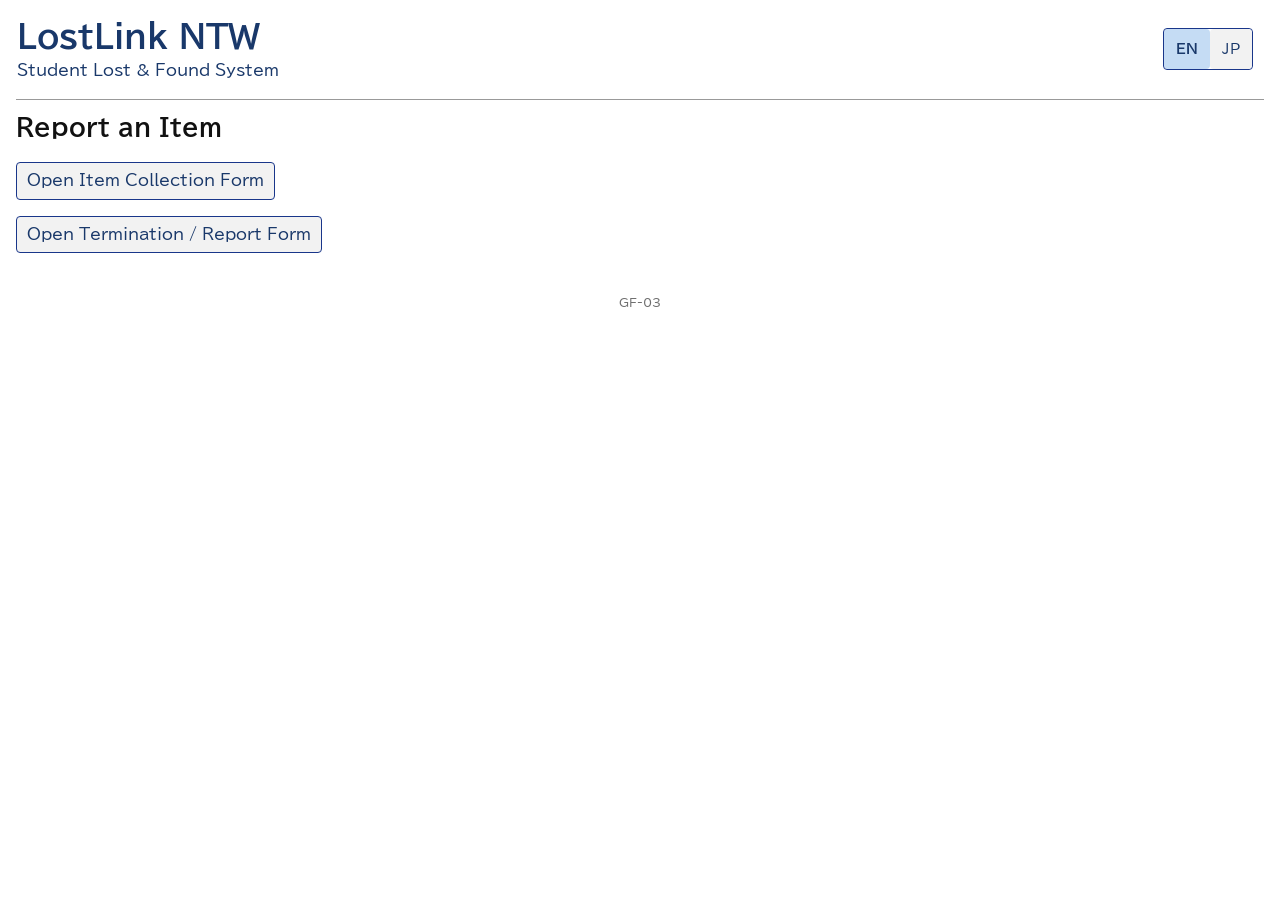
==== Collect.html @ 64d6e5ec "GF-03" ====
<!DOCTYPE html>

<html>

<head>

<meta charset="UTF-8">

<meta name="viewport" content="width=device-width, initial-scale=1.0">

<title>Report Item - PRJ LostLink</title>

<link rel="preconnect" href="https://fonts.googleapis.com">
<link rel="preconnect" href="https://fonts.gstatic.com" crossorigin>
<link href="https://fonts.googleapis.com/css2?family=BIZ+UDPGothic:wght@400;700&display=swap" rel="stylesheet">

<style>

    * {
        box-sizing: border-box;
    }

    body {
        margin: 0;
        padding: 16px;
        width: 100%;
        overflow-x: hidden;
        font-family: Arial, sans-serif;
    }

    @media (max-width: 600px) {
        body {
            padding: 12px;
        }
    }

    /* ================================
       TOP BAR
       ================================ */

    .top-bar {
        display: flex;
        justify-content: space-between;
        align-items: center;
        width: 100%;
    }

    .nexus {
        text-align: left;
    }

    .nexus h1 {
        margin: 0;
        line-height: 1.1;
    }

    .nexus p {
        margin: 0;
        line-height: 1.1;
    }

    /* ================================
       LANGUAGE BUTTONS
       ================================ */

    .language-box {
        display: flex;
        border: 1px solid black;
        margin-left: 10px;
        overflow: hidden;
    }

    .language-box button {
        border: none;
        background: white;
        color: black;
        padding: 6px 10px;
        font-size: 14px;
        cursor: pointer;
    }

    .language-box button.selected {
        background: rgba(25, 118, 210, 0.25);
        color: black;
    }

    /* ================================
       VERSION
       ================================ */

    .version-label {
        text-align: center;
        margin-top: 30px;
        padding: 10px;
        font-size: 12px;
        opacity: 0.6;
    }

</style>

<link rel="stylesheet" href="site-theme.css">

</head>

<body>

<!-- ================================
     TOP BAR
     ================================ -->

<div class="top-bar">

<div class="nexus">

    <h1>
        <a id="pageTitle" href="index.html">LostLink NTW</a>
    </h1>

    <p id="subTitle">
        Student Lost &amp; Found System
    </p>

</div>

<div class="language-box">

    <button id="enButton"
        onclick="setLanguage('EN')">
        EN
    </button>

    <button id="jpButton"
        onclick="setLanguage('JP')">
        JP
    </button>

</div>

</div>

<hr>

<h2 id="reportTitle">
    Report an Item
</h2>

<p>
    <a class="nav-button"
       id="colectFormLink"
       href="https://docs.google.com/forms/u/0/d/e/1FAIpQLSc4-I3k5Cs7oBs95jcZ4GSGnXySah6WpJOJ84VcPwVdQL2sXw/formResponse"
       target="_blank"
       rel="noopener noreferrer">
        Open Item Collection Form
    </a>
</p>

<p>
    <a class="nav-button"
       id="terminationFormLink"
       href="https://docs.google.com/forms/d/e/1FAIpQLSeUghtW_2qnDIROA-cN2Vwx1b1g2RDO--jm5kMn6DkjRlz2Gg/viewform?usp=dialog"
       target="_blank"
       rel="noopener noreferrer">
        Open Termination / Report Form
    </a>
</p>

<div class="version-label">

GF-03

</div>

<script src="script.js"></script>

</body>

</html>
---- site-theme.css ----
* {
    box-sizing: border-box;
}

html {
    margin: 0;
    padding: 0;
    scroll-behavior: auto;
    overflow-anchor: none;
    overflow-x: hidden;
}

body {
    margin: 0;
    padding: var(--page-top-padding, 15px) var(--page-padding, 16px) var(--page-padding, 16px);
    width: 100%;
    min-height: 100vh;
    overflow-x: hidden;
    overflow-y: auto;
    font-family: "BIZ UDPGothic", "Yu Gothic UI", "Meiryo", Arial, sans-serif;
    text-align: left;
    color: var(--page-text, #111111);
    background: var(--page-background, #ffffff);
    line-height: 1.6;
}

button,
a,
input,
select,
textarea {
    font-family: inherit;
}

a {
    color: inherit;
}

a:focus-visible,
button:focus-visible,
input:focus-visible {
    outline: 3px solid #1976d2;
    outline-offset: 3px;
}

hr {
    border: 0;
    border-top: 1px solid #999999;
    margin: 6px 0;
}

h2 {
    margin-top: 8px;
    margin-bottom: 6px;
}

#recentTitle {
    margin-top: 0;
    margin-bottom: 6px;
}

.recent-items-section {
    display: flow-root;
}

#latestItems {
    min-height: 1.6em;
}

#recentItemsDivider {
    display: block;
    clear: both;
    width: 100%;
    margin: 6px 0;
}

.top-bar {
    display: flex;
    justify-content: space-between;
    align-items: center;
    gap: 12px;
    width: 100%;
    padding: 0 10px 10px 0;
    color: var(--top-bar-text, #19386a);
    background: var(--top-bar-background, #ffffff);
    border: 1px solid var(--top-bar-border, #ffffff);
    border-radius: var(--button-radius, 4px);
}

.nexus {
    min-width: 0;
    text-align: left;
}

.nexus h1 {
    margin: 0;
    line-height: 1.3;
    overflow-wrap: anywhere;
    font-weight: 700;
}

.nexus h1 a {
    color: inherit;
    text-decoration: none;
}

.nexus h1 a:hover {
    text-decoration: underline;
}

.nexus p {
    margin: 0;
    line-height: 1.5;
}

.language-box {
    display: flex;
    flex-shrink: 0;
    margin-left: 10px;
    overflow: hidden;
    border: 1px solid var(--button-border, #19368a);
    border-radius: var(--button-radius, 4px);
}

.language-box button,
button {
    min-height: 40px;
    padding: 8px 12px;
    color: var(--button-text, #19386a);
    background: var(--button-background, #f2f2f2);
    border: 1px solid var(--button-border, #19368a);
    border-radius: var(--button-radius, 4px);
    cursor: pointer;
}

.language-box button {
    border: 0;
    font-size: 14px;
}

.language-box button.selected {
    color: var(--button-text, #19386a);
    background: var(--language-selected-background, rgba(25, 118, 210, 0.25));
    font-weight: 700;
}

.language-box button:hover,
button:hover {
    background: var(--button-hover-background, #e0e0e0);
}

.language-box button.selected:hover {
    background: var(--language-selected-background, rgba(25, 118, 210, 0.25));
}

.menu-list {
    display: flex;
    flex-direction: column;
    align-items: flex-start;
    gap: 6px;
    margin: 8px 0;
}

.nav-button {
    display: inline-flex;
    align-items: center;
    justify-content: flex-start;
    min-height: 34px;
    max-width: 100%;
    padding: 5px 10px;
    color: var(--button-text, #19386a);
    background: var(--button-background, #f2f2f2);
    border: 1px solid var(--button-border, #19368a);
    border-radius: var(--button-radius, 4px);
    text-decoration: none;
    overflow-wrap: anywhere;
    cursor: pointer;
    transition: background-color 0.15s ease;
}

.nav-button:hover {
    background: var(--button-hover-background, #e0e0e0);
    text-decoration: underline;
}

#searchBox {
    width: 70%;
    max-width: 400px;
    padding: 10px;
    margin-bottom: 10px;
    color: var(--page-text, #111111);
    background: var(--page-background, #ffffff);
    border: 1px solid var(--button-border, #19368a);
    border-radius: var(--button-radius, 4px);
    font-size: 16px;
}

#searchButton {
    min-height: 40px;
    padding: 8px 12px;
}

#latestItems,
#allLatestItems,
#results {
    width: 100%;
    overflow-wrap: anywhere;
}

/* Latest items use the same responsive card layout as search results */
#allLatestItems {
    display: grid;
    grid-template-columns: repeat(2, minmax(0, 1fr));
    column-gap: 28px;
    row-gap: 16px;
    align-items: start;
}

#allLatestItems .latest-item {
    min-width: 0;
    padding: 16px;
    margin: 0;
    border: 1px solid #19386a;
    border-radius: 8px;
    background: #ffffff;
    box-shadow: 0 2px 6px rgba(0, 0, 0, 0.08);
    overflow-wrap: anywhere;
}

.item-id {
    margin: 0;
    color: #19386a;
    font-size: 12px;
    font-weight: 600;
}

#allLatestItems hr {
    display: none;
}

#allLatestItems > div[style] {
    grid-column: 1 / -1;
}

#latestItems {
    display: grid;
    grid-template-columns: repeat(2, minmax(0, 1fr));
    column-gap: 28px;
    row-gap: 16px;
    align-items: start;
}

#latestItems > div {
    min-width: 0;
    padding: 16px;
    margin: 0;
    border: 1px solid #19386a;
    border-radius: 8px;
    background: #ffffff;
    box-shadow: 0 2px 6px rgba(0, 0, 0, 0.08);
    overflow-wrap: anywhere;
}

#latestItems hr {
    display: none;
}

#latestItems > p {
    grid-column: 1 / -1;
}

@media (max-width: 700px) {
    #latestItems {
        grid-template-columns: minmax(0, 1fr);
        column-gap: 0;
    }

    #allLatestItems {
        grid-template-columns: minmax(0, 1fr);
        column-gap: 0;
    }
}

#latestItems img,
#allLatestItems img {
    max-width: 100%;
    height: auto;
}

#loadingText {
    opacity: 0.7;
}

.info-group p {
    margin: 0;
}

.info-group + .info-group {
    margin-top: 15px;
}

.version-label {
    margin-top: 30px;
    padding: 10px;
    text-align: center;
    font-size: 12px;
    opacity: 0.6;
}

@media (max-width: 600px) {
    :root {
        --page-padding: 12px;
    }

    .top-bar {
        gap: 8px;
        padding: 0 8px 8px 0;
    }

    .nexus h1 {
        font-size: 1.5rem;
    }

    .nexus p {
        font-size: 0.9rem;
    }

    .language-box {
        margin-left: 0;
    }

    .language-box button {
        padding: 8px 10px;
    }

    .nav-button,
    #searchBox,
    #searchButton {
        width: 100%;
        max-width: none;
    }
}

@media (prefers-reduced-motion: reduce) {
    *,
    *::before,
    *::after {
        transition-duration: 0.01ms !important;
        scroll-behavior: auto !important;
    }
}
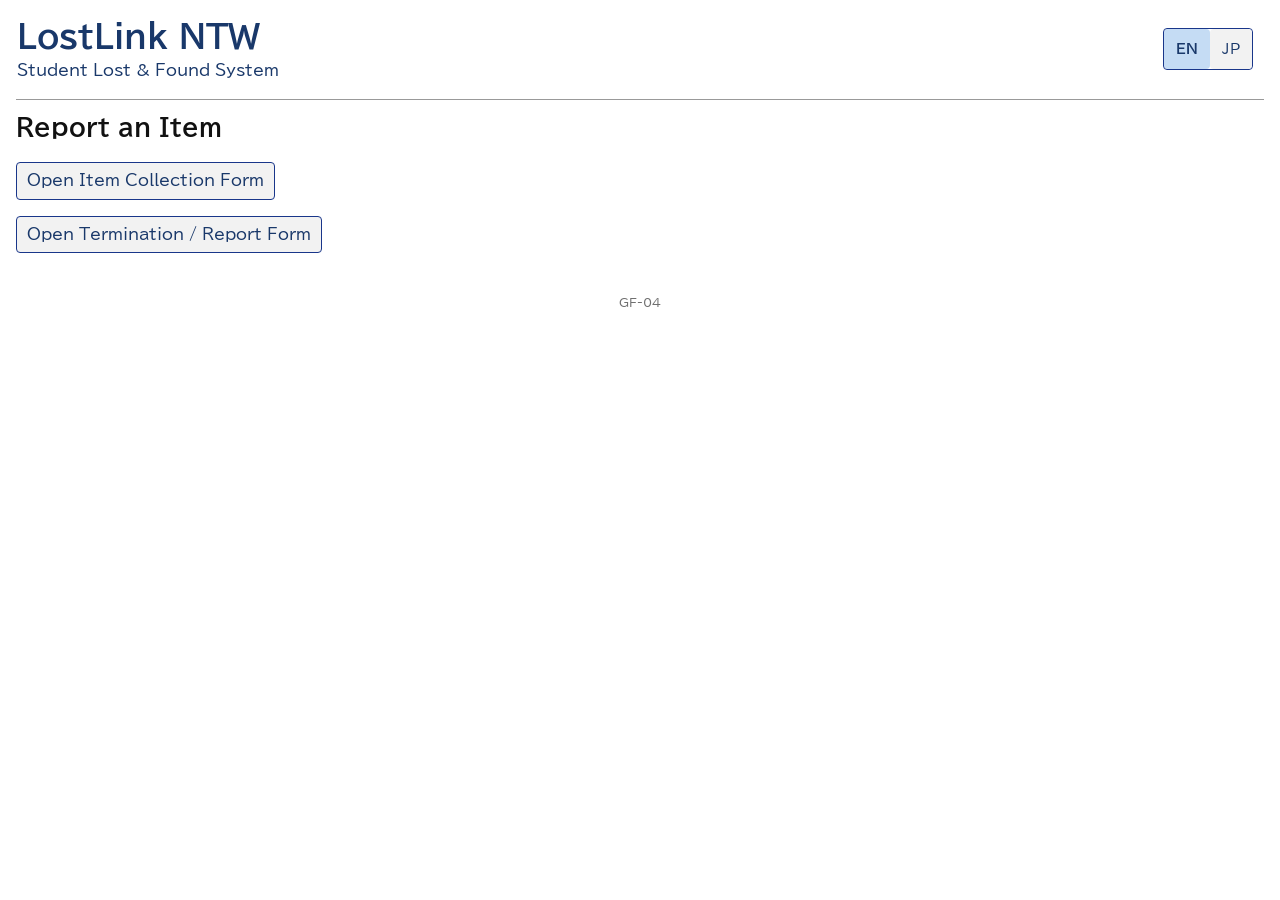
==== commit bdcc27be: "GF-03" ====
--- a/Collect.html
+++ b/Collect.html
@@ -7,6 +7,8 @@
 <meta charset="UTF-8">
 
 <meta name="viewport" content="width=device-width, initial-scale=1.0">
+<script src="diagnostics-config.js"></script>
+<script src="diagnostics.js"></script>
 
 <title>Report Item - PRJ LostLink</title>
 
@@ -166,7 +168,7 @@
 
 <div class="version-label">
 
-GF-03
+GF-04
 
 </div>
 
--- a/site-theme.css
+++ b/site-theme.css
@@ -291,6 +291,41 @@
     opacity: 0.7;
 }
 
+.debug-popup {
+    display: none;
+    position: fixed;
+    top: 50%;
+    left: 50%;
+    transform: translate(-50%, -50%);
+    width: min(90%, 450px);
+    max-height: 70vh;
+    overflow-y: auto;
+    background: white;
+    color: #222;
+    border: 1px solid #ccc;
+    border-radius: 10px;
+    padding: 16px;
+    z-index: 999999;
+    box-shadow: 0 5px 25px rgba(0, 0, 0, 0.25);
+    font-size: 13px;
+}
+
+.debug-popup.active {
+    display: block;
+}
+
+.debug-header {
+    display: flex;
+    justify-content: space-between;
+    align-items: center;
+    margin-bottom: 12px;
+}
+
+#translationDebugLog {
+    overflow-wrap: anywhere;
+    white-space: pre-wrap;
+}
+
 .info-group p {
     margin: 0;
 }
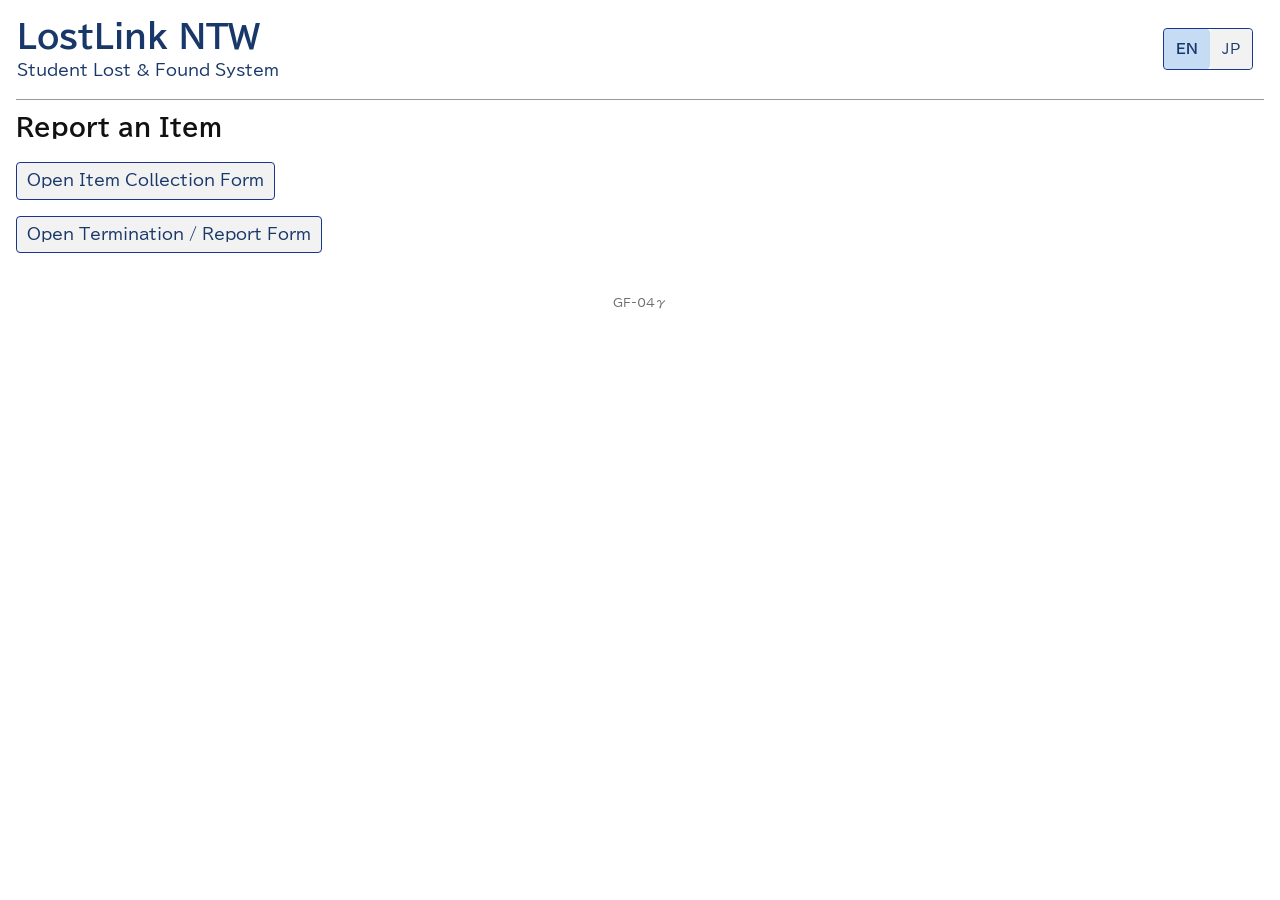
==== commit be2bf530: "GF-04γ" ====
--- a/Collect.html
+++ b/Collect.html
@@ -11,6 +11,8 @@
 <script src="diagnostics.js"></script>
 
 <title>Report Item - PRJ LostLink</title>
+<link rel="icon" type="image/png" href="documents/light.png" media="(prefers-color-scheme: light)">
+<link rel="icon" type="image/png" href="documents/dark.png" media="(prefers-color-scheme: dark)">
 
 <link rel="preconnect" href="https://fonts.googleapis.com">
 <link rel="preconnect" href="https://fonts.gstatic.com" crossorigin>
@@ -168,7 +170,7 @@
 
 <div class="version-label">
 
-GF-04
+GF-04γ
 
 </div>
 
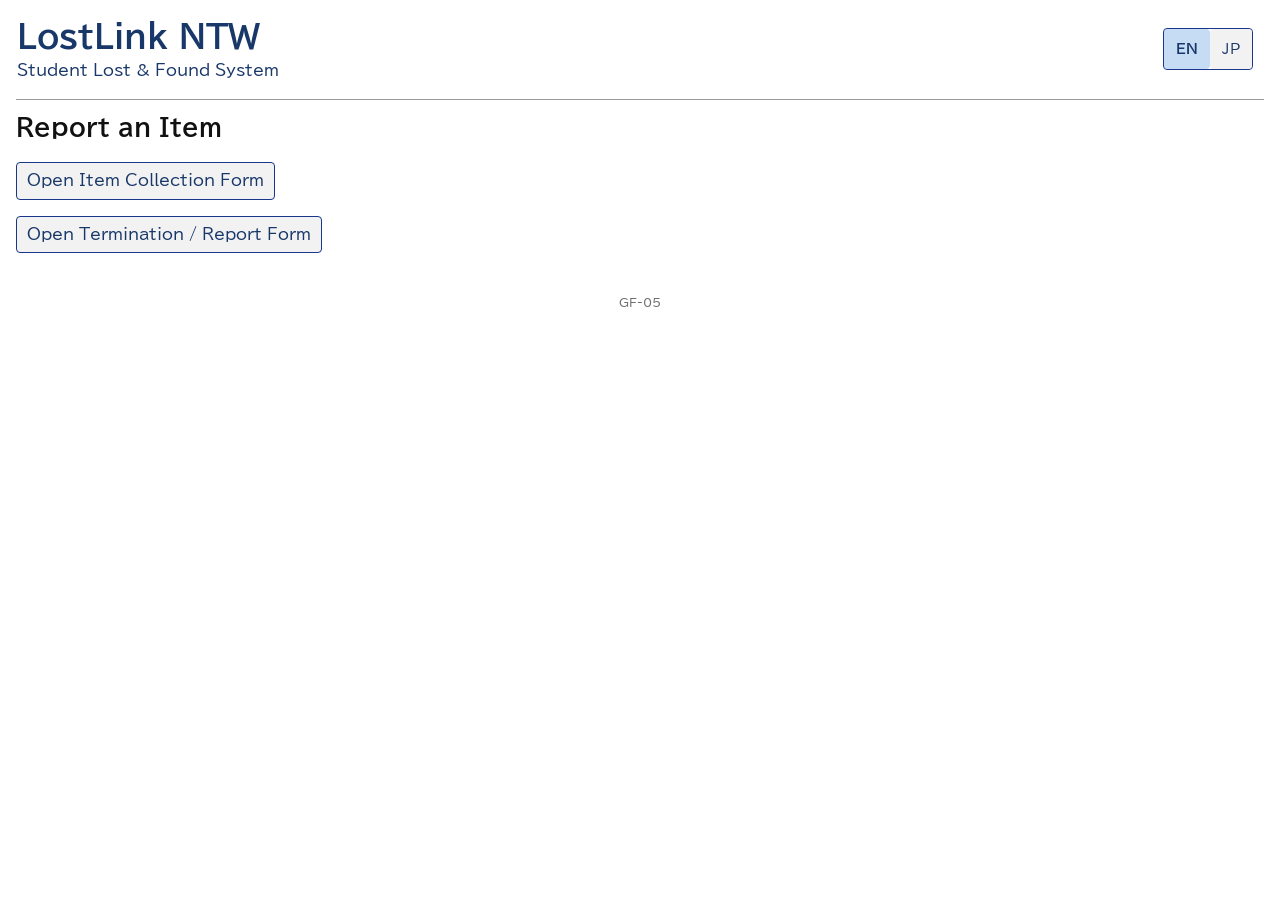
==== commit 0d328f7b: "GF-05" ====
--- a/Collect.html
+++ b/Collect.html
@@ -170,7 +170,7 @@
 
 <div class="version-label">
 
-GF-04γ
+GF-05
 
 </div>
 
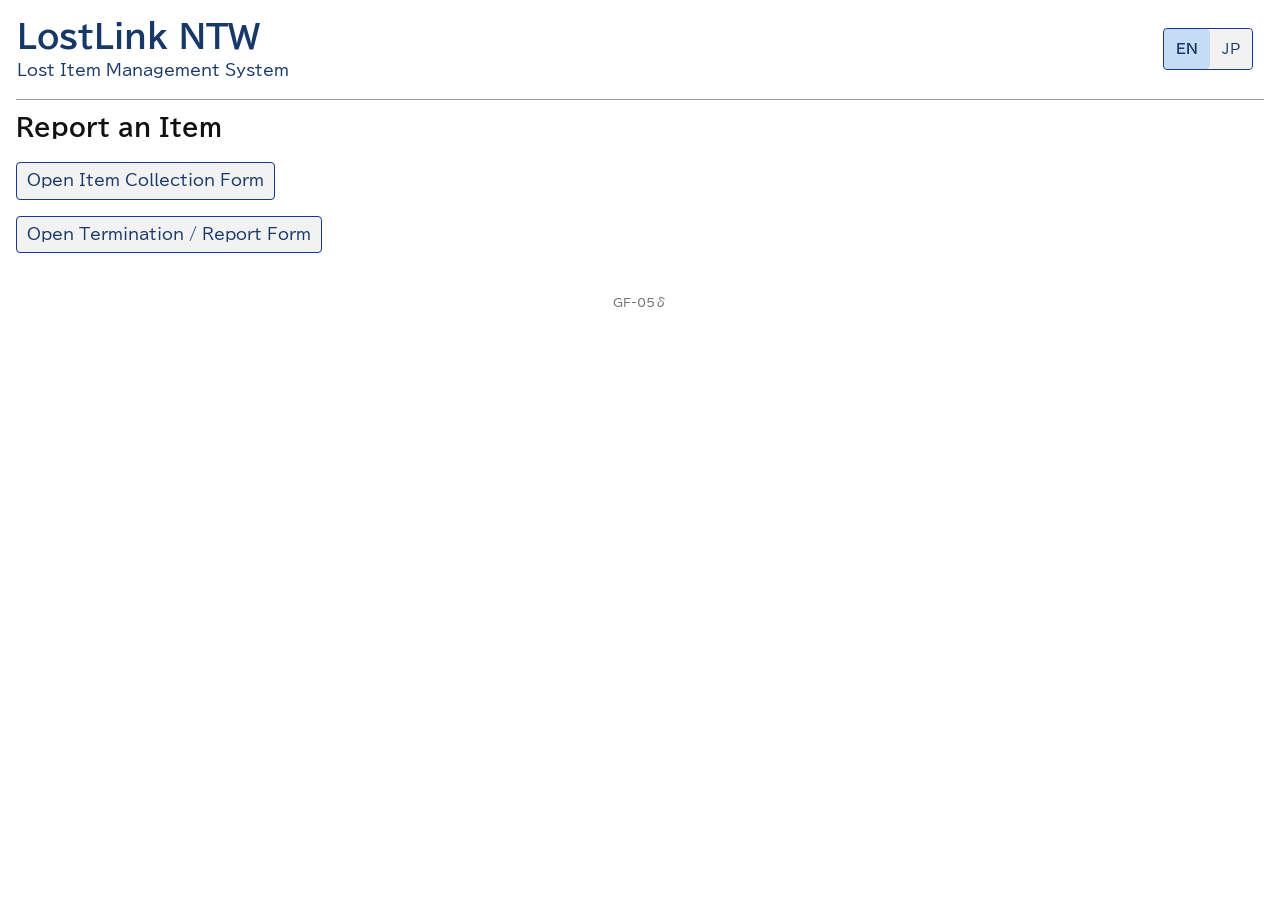
==== commit 5dc1db6b: "GF-05癌ま" ====
--- a/Collect.html
+++ b/Collect.html
@@ -170,7 +170,7 @@
 
 <div class="version-label">
 
-GF-05
+GF-05δ
 
 </div>
 
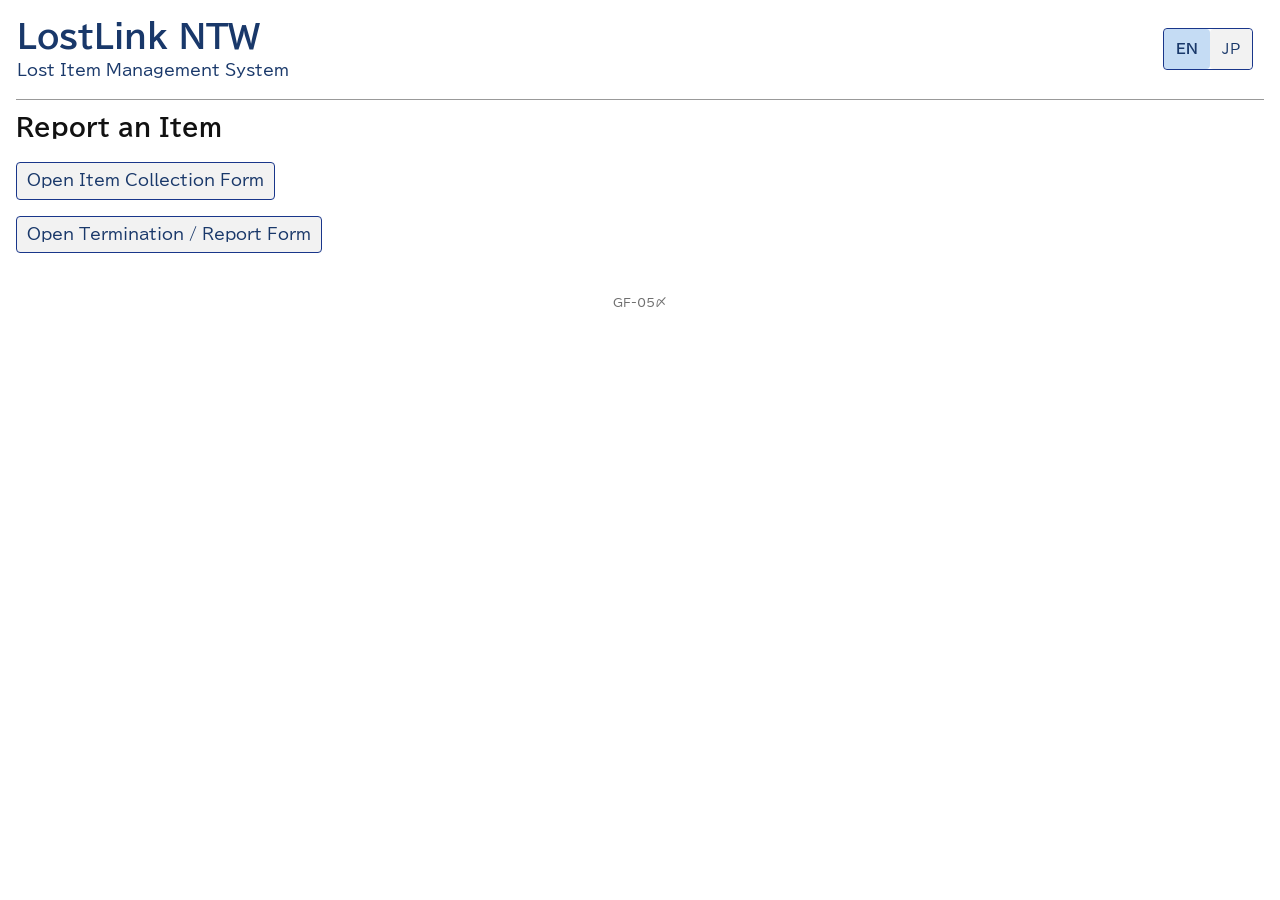
==== commit 94e0a4c6: "GF-05〆" ====
--- a/Collect.html
+++ b/Collect.html
@@ -170,7 +170,7 @@
 
 <div class="version-label">
 
-GF-05δ
+GF-05〆
 
 </div>
 
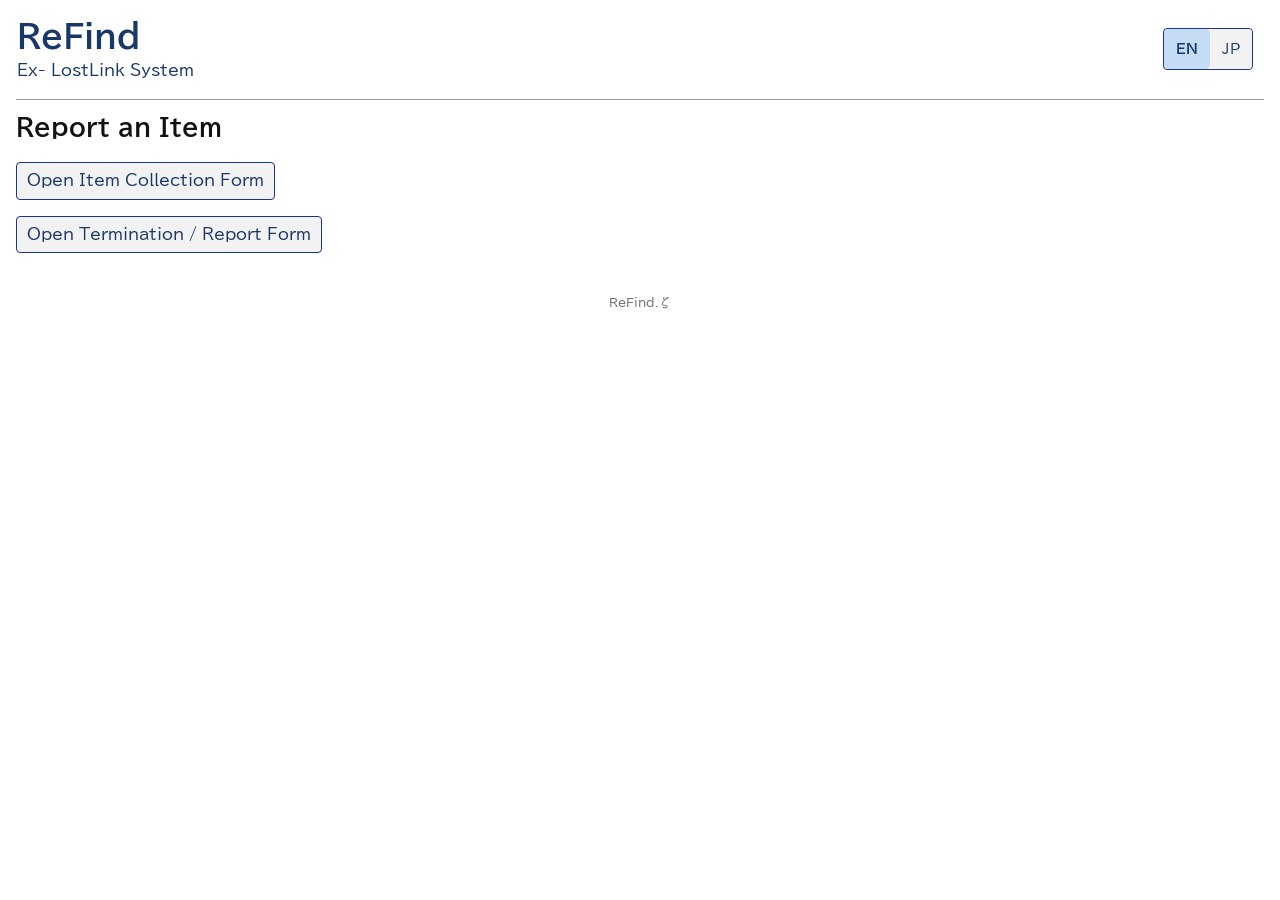
==== commit 708feb3d: "ReFind.ζ" ====
--- a/Collect.html
+++ b/Collect.html
@@ -117,11 +117,11 @@
 <div class="nexus">
 
     <h1>
-        <a id="pageTitle" href="index.html">LostLink NTW</a>
+        <a id="pageTitle" href="index.html">ReFind</a>
     </h1>
 
     <p id="subTitle">
-        Student Lost &amp; Found System
+        Ex- LostLinkystem
     </p>
 
 </div>
@@ -170,7 +170,7 @@
 
 <div class="version-label">
 
-GF-05〆
+ReFind.ζ
 
 </div>
 
